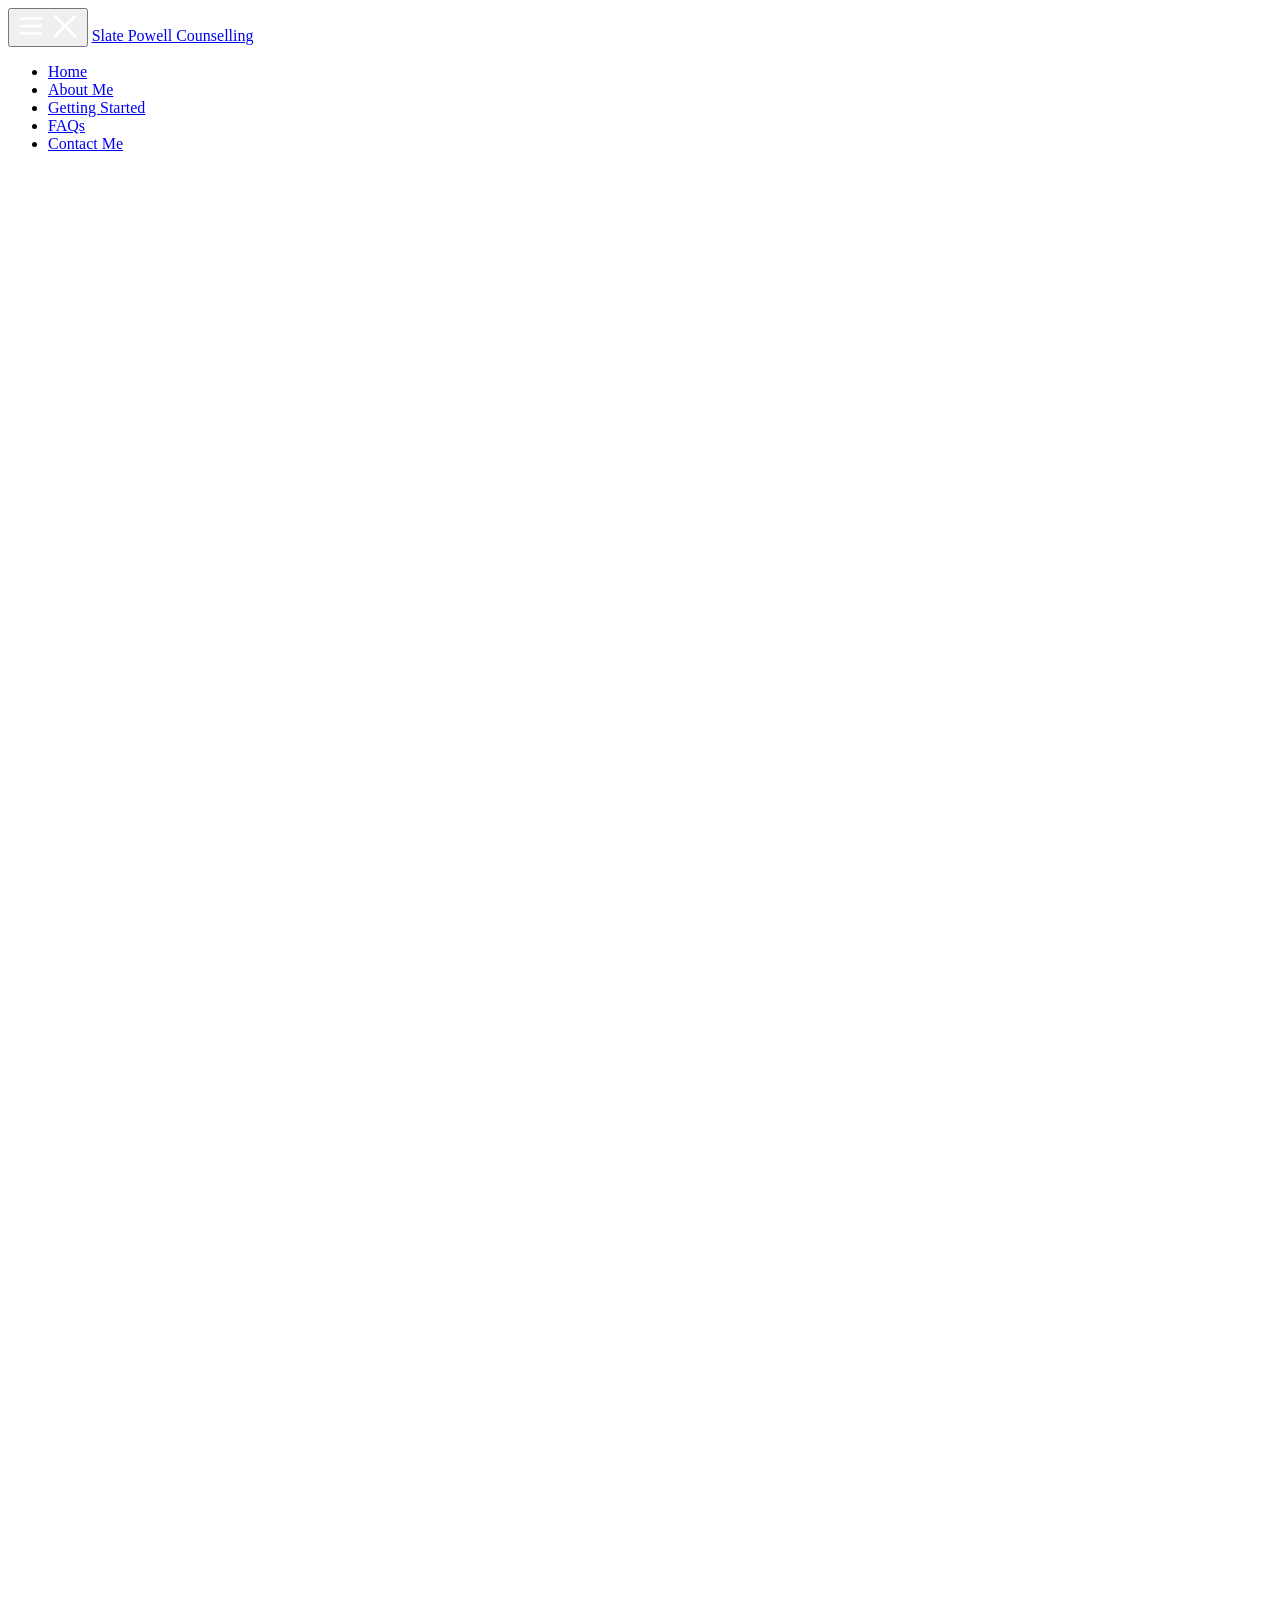
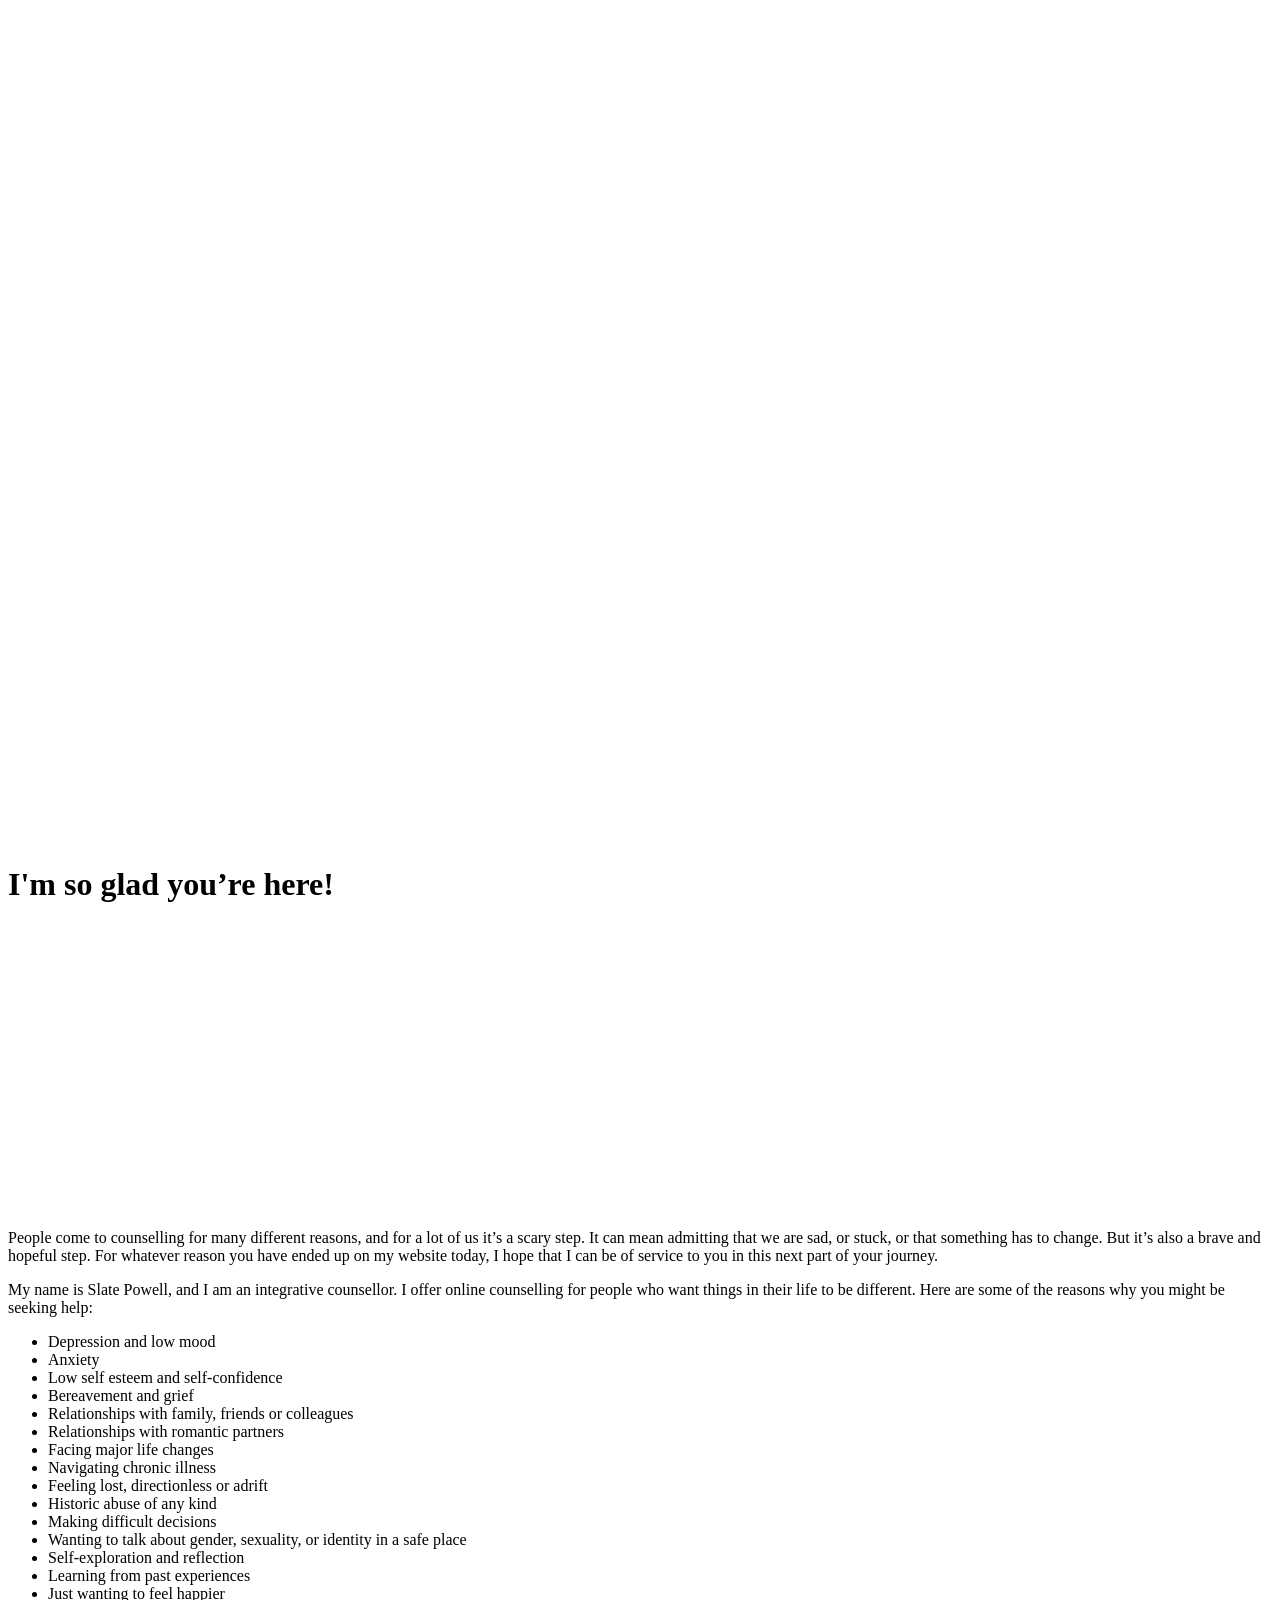
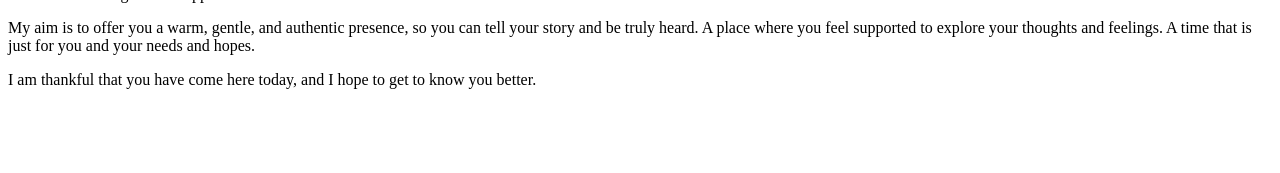
==== index.html @ da80dfe1 "Updated from Publii" ====
<!DOCTYPE html><html lang="en-gb"><head><meta charset="utf-8"><meta http-equiv="X-UA-Compatible" content="IE=edge"><meta name="viewport" content="width=device-width,initial-scale=1"><title>I&#x27;m so glad you’re here! - Slate Powell Counselling</title><meta name="description" content="My name is Slate Powell, and I am an integrative counsellor. I offer online counselling for people who want things in their life to be&hellip;"><meta name="generator" content="Publii Open-Source CMS for Static Site"><link rel="canonical" href="https://slatepowellcounselling.com/"><link rel="stylesheet" href="https://slatepowellcounselling.com/assets/css/style.css?v=9d7dddab926037a6bdbb2efa4a553231"><script type="application/ld+json">{"@context":"http://schema.org","@type":"Article","mainEntityOfPage":{"@type":"WebPage","@id":"https://slatepowellcounselling.com/"},"headline":"I'm so glad you’re here!","datePublished":"2025-02-27T17:15+00:00","dateModified":"2025-02-28T18:21+00:00","image":{"@type":"ImageObject","url":"https://slatepowellcounselling.com/media/posts/1/goutham-krishna-h5wvMCdOV3w-unsplash.jpg","height":5472,"width":3648},"description":"My name is Slate Powell, and I am an integrative counsellor. I offer online counselling for people who want things in their life to be&hellip;","author":{"@type":"Person","name":"Slate Powell","url":"https://slatepowellcounselling.com/authors/slate-powell/"},"publisher":{"@type":"Organization","name":"Slate Powell"}}</script></head><body><header class="sidebar"><button class="sidebar-button" aria-label="Toggle sidebar"><span class="open icon"> <?xml version="1.0" encoding="utf-8"?> <svg width="30px" height="30px" viewBox="0 0 24 24" fill="none" xmlns="http://www.w3.org/2000/svg"><path d="M4 18L20 18" stroke="#fff" stroke-width="2" stroke-linecap="round"/><path d="M4 12L20 12" stroke="#fff" stroke-width="2" stroke-linecap="round"/><path d="M4 6L20 6" stroke="#fff" stroke-width="2" stroke-linecap="round"/></svg> </span><span class="close icon"> <?xml version="1.0" encoding="utf-8"?> <svg width="30px" height="30px" viewBox="0 0 24 24" fill="none" xmlns="http://www.w3.org/2000/svg"><path d="M20.7457 3.32851C20.3552 2.93798 19.722 2.93798 19.3315 3.32851L12.0371 10.6229L4.74275 3.32851C4.35223 2.93798 3.71906 2.93798 3.32854 3.32851C2.93801 3.71903 2.93801 4.3522 3.32854 4.74272L10.6229 12.0371L3.32856 19.3314C2.93803 19.722 2.93803 20.3551 3.32856 20.7457C3.71908 21.1362 4.35225 21.1362 4.74277 20.7457L12.0371 13.4513L19.3315 20.7457C19.722 21.1362 20.3552 21.1362 20.7457 20.7457C21.1362 20.3551 21.1362 19.722 20.7457 19.3315L13.4513 12.0371L20.7457 4.74272C21.1362 4.3522 21.1362 3.71903 20.7457 3.32851Z" fill="#fff"/></svg></span></button> <a class="logo" href="https://slatepowellcounselling.com/"><span class="h3">Slate Powell Counselling</span></a><nav class="nav"><ul class="menu"><li class="active"><a href="https://slatepowellcounselling.com/" target="_self">Home</a></li><li><a href="https://slatepowellcounselling.com/about-me/" target="_self">About Me</a></li><li><a href="https://slatepowellcounselling.com/getting-started/" target="_self">Getting Started</a></li><li><a href="https://slatepowellcounselling.com/frequently-asked-questions/" target="_self">FAQs</a></li><li><a href="https://slatepowellcounselling.com/contact-me/" target="_self">Contact Me</a></li></ul></nav></header><script>// I shouldn't do this but I'm lazy
   document.addEventListener("DOMContentLoaded", (event) => {
    var toggle = document.querySelector('.sidebar-button');
    var sidebar = document.querySelector('.sidebar');

    toggle.onclick = function () {
        sidebar.classList.toggle('active');
    }
});</script><div class="page"><figure class="featured-image"><img src="https://slatepowellcounselling.com/media/posts/1/goutham-krishna-h5wvMCdOV3w-unsplash.jpg" srcset="https://slatepowellcounselling.com/media/posts/1/responsive/goutham-krishna-h5wvMCdOV3w-unsplash-xs.jpg 300w, https://slatepowellcounselling.com/media/posts/1/responsive/goutham-krishna-h5wvMCdOV3w-unsplash-sm.jpg 480w, https://slatepowellcounselling.com/media/posts/1/responsive/goutham-krishna-h5wvMCdOV3w-unsplash-md.jpg 749w, https://slatepowellcounselling.com/media/posts/1/responsive/goutham-krishna-h5wvMCdOV3w-unsplash-xl.jpg 1200w" sizes="(max-width: 1200px) 100vw, 1200px" loading="eager" height="5472" width="3648" alt=""></figure><main class="main"><h1 class="title">I&#x27;m so glad you’re here!</h1><p> </p><figure class="post__image post__image--right"><span style="font-weight: 400;"><img loading="lazy" src="https://slatepowellcounselling.com/media/posts/1/IMG_8548.png" alt="" width="250" height="250" sizes="(max-width: 1200px) 100vw, 1200px" srcset="https://slatepowellcounselling.com/media/posts/1/responsive/IMG_8548-xs.png 300w, https://slatepowellcounselling.com/media/posts/1/responsive/IMG_8548-sm.png 480w, https://slatepowellcounselling.com/media/posts/1/responsive/IMG_8548-md.png 749w, https://slatepowellcounselling.com/media/posts/1/responsive/IMG_8548-xl.png 1200w"></span></figure>People come to counselling for many different reasons, and for a lot of us it’s a scary step. It can mean admitting that we are sad, or stuck, or that something has to change. But it’s also a brave and hopeful step. For whatever reason you have ended up on my website today, I hope that I can be of service to you in this next part of your journey.<p></p><p><span style="font-weight: 400;">My name is Slate Powell, and I am an integrative counsellor. I offer online counselling for people who want things in their life to be different. Here are some of the reasons why you might be seeking help:</span></p><ul><li style="font-weight: 400;" aria-level="1"><span style="font-weight: 400;">Depression and low mood</span></li><li style="font-weight: 400;" aria-level="1"><span style="font-weight: 400;">Anxiety</span></li><li style="font-weight: 400;" aria-level="1"><span style="font-weight: 400;">Low self esteem and self-confidence</span></li><li style="font-weight: 400;" aria-level="1"><span style="font-weight: 400;">Bereavement and grief</span></li><li style="font-weight: 400;" aria-level="1"><span style="font-weight: 400;">Relationships with family, friends or colleagues</span></li><li style="font-weight: 400;" aria-level="1"><span style="font-weight: 400;">Relationships with romantic partners</span></li><li style="font-weight: 400;" aria-level="1"><span style="font-weight: 400;">Facing major life changes</span></li><li style="font-weight: 400;" aria-level="1"><span style="font-weight: 400;">Navigating chronic illness</span></li><li style="font-weight: 400;" aria-level="1"><span style="font-weight: 400;">Feeling lost, directionless or adrift</span></li><li style="font-weight: 400;" aria-level="1"><span style="font-weight: 400;">Historic abuse of any kind</span></li><li style="font-weight: 400;" aria-level="1"><span style="font-weight: 400;">Making difficult decisions</span></li><li style="font-weight: 400;" aria-level="1"><span style="font-weight: 400;">Wanting to talk about gender, sexuality, or identity in a safe place</span></li><li style="font-weight: 400;" aria-level="1"><span style="font-weight: 400;">Self-exploration and reflection</span></li><li style="font-weight: 400;" aria-level="1"><span style="font-weight: 400;">Learning from past experiences</span></li><li style="font-weight: 400;" aria-level="1"><span style="font-weight: 400;">Just wanting to feel happier</span></li></ul><p><span style="font-weight: 400;">My aim is to offer you a warm, gentle, and authentic presence, so you can tell your story and be truly heard. A place where you feel supported to explore your thoughts and feelings. A time that is just for you and your needs and hopes. </span></p><p><span style="font-weight: 400;">I am thankful that you have come here today, and I hope to get to know you better.</span></p><p> </p><figure class="post__image"><img loading="lazy" src="https://slatepowellcounselling.com/media/posts/1/BACP-Logo-179639.jpg" alt="bacp Registered Member 179639 MBACP (Accred)" width="200" height="89" sizes="(max-width: 1200px) 100vw, 1200px" srcset="https://slatepowellcounselling.com/media/posts/1/responsive/BACP-Logo-179639-xs.jpg 300w, https://slatepowellcounselling.com/media/posts/1/responsive/BACP-Logo-179639-sm.jpg 480w, https://slatepowellcounselling.com/media/posts/1/responsive/BACP-Logo-179639-md.jpg 749w, https://slatepowellcounselling.com/media/posts/1/responsive/BACP-Logo-179639-xl.jpg 1200w"></figure></main></div></body></html>
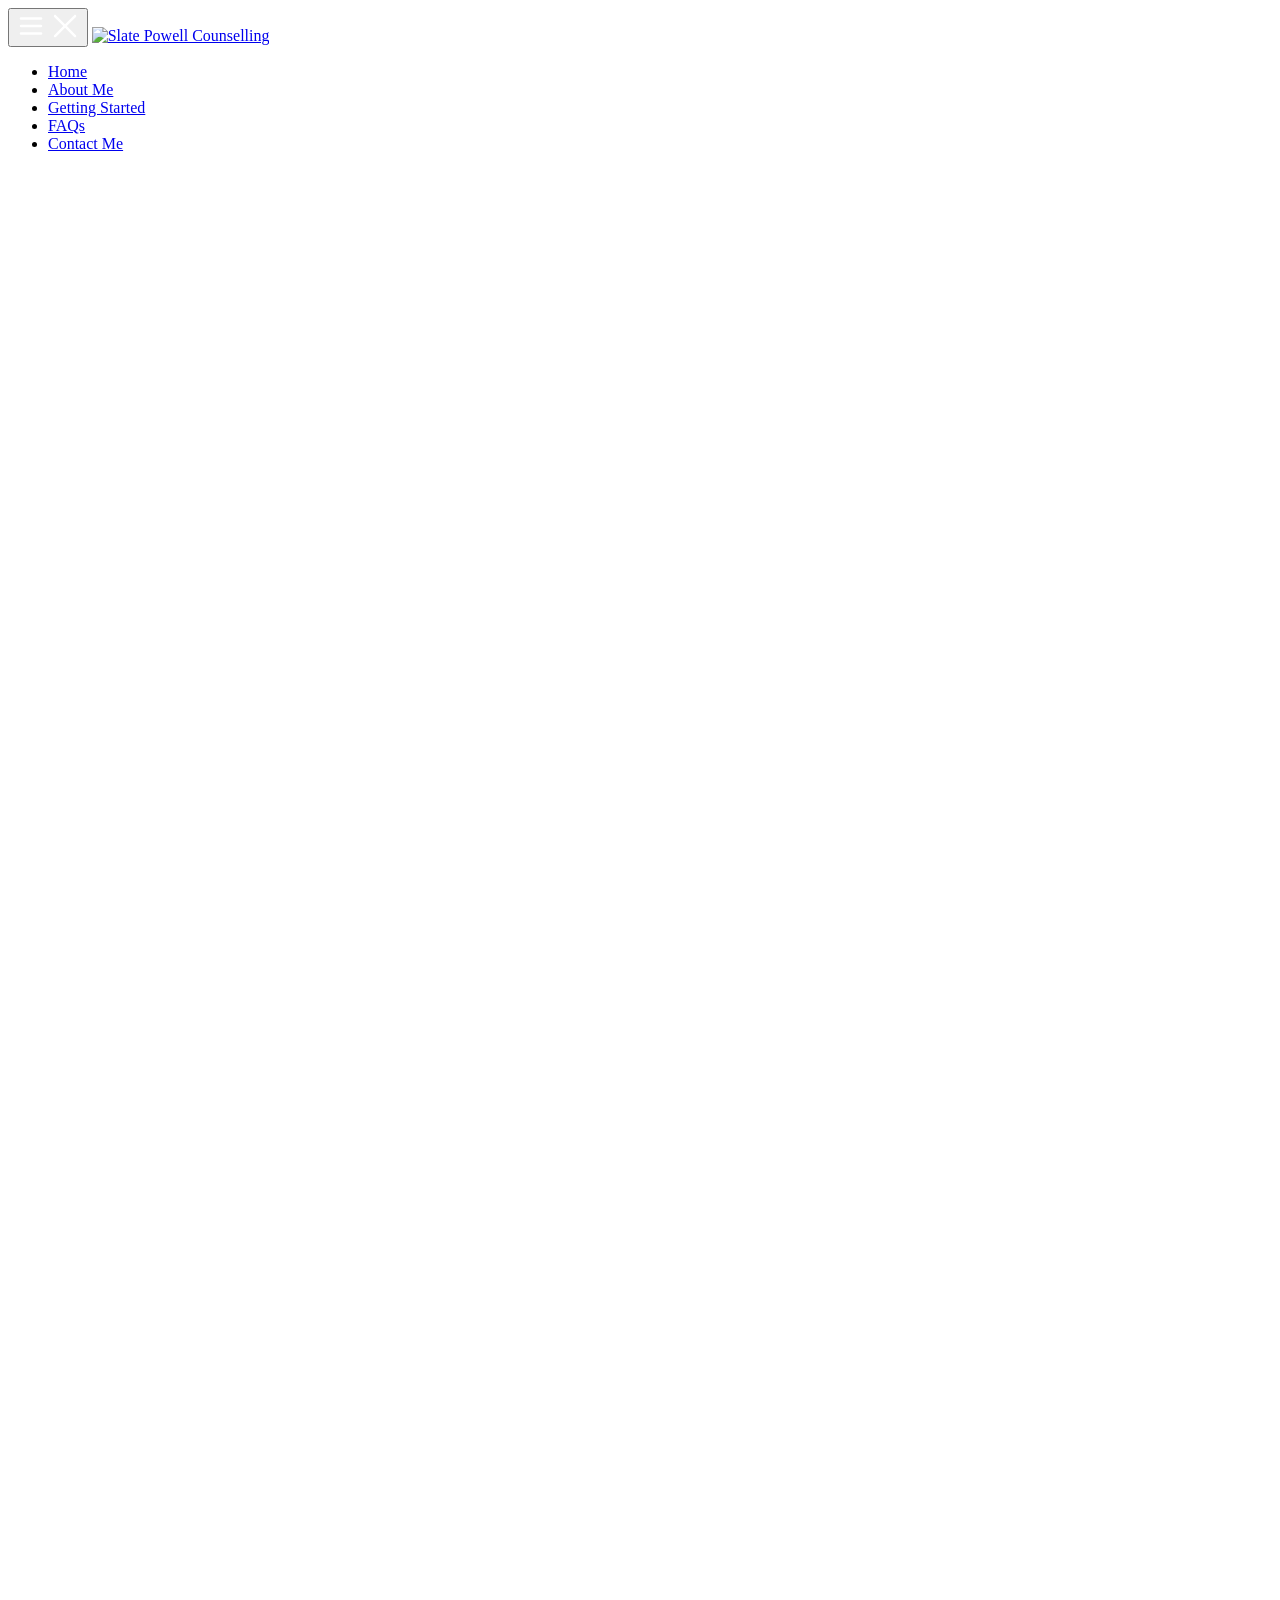
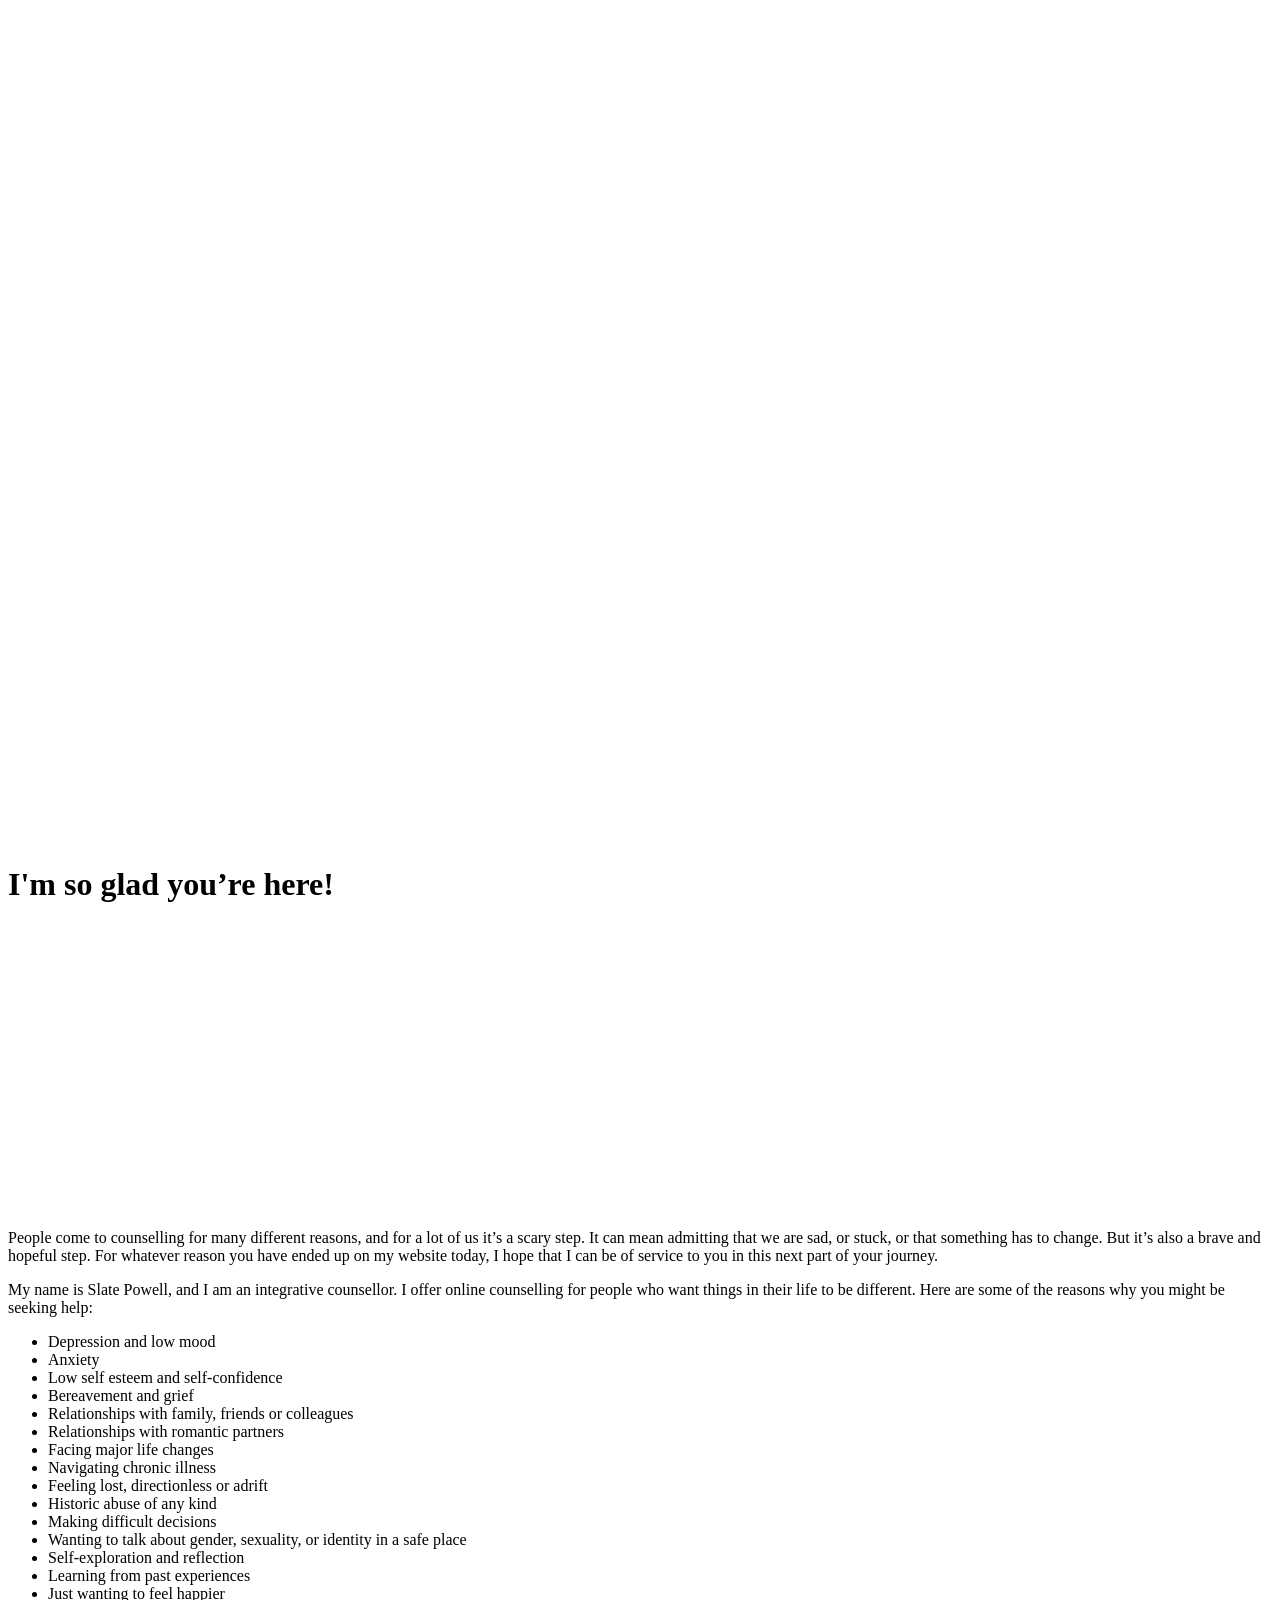
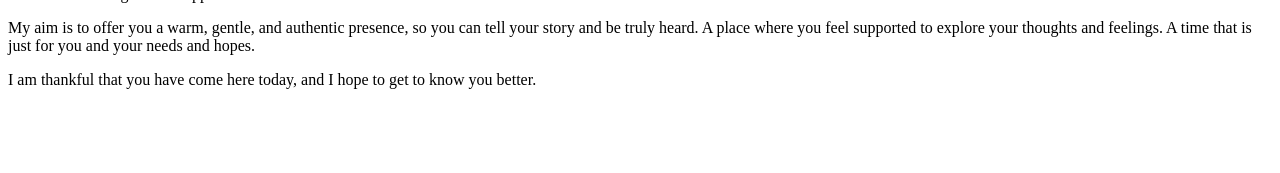
==== commit 1333681d: "Updated from Publii" ====
--- a/index.html
+++ b/index.html
@@ -1,4 +1,4 @@
-<!DOCTYPE html><html lang="en-gb"><head><meta charset="utf-8"><meta http-equiv="X-UA-Compatible" content="IE=edge"><meta name="viewport" content="width=device-width,initial-scale=1"><title>I&#x27;m so glad you’re here! - Slate Powell Counselling</title><meta name="description" content="My name is Slate Powell, and I am an integrative counsellor. I offer online counselling for people who want things in their life to be&hellip;"><meta name="generator" content="Publii Open-Source CMS for Static Site"><link rel="canonical" href="https://slatepowellcounselling.com/"><link rel="stylesheet" href="https://slatepowellcounselling.com/assets/css/style.css?v=9d7dddab926037a6bdbb2efa4a553231"><script type="application/ld+json">{"@context":"http://schema.org","@type":"Article","mainEntityOfPage":{"@type":"WebPage","@id":"https://slatepowellcounselling.com/"},"headline":"I'm so glad you’re here!","datePublished":"2025-02-27T17:15+00:00","dateModified":"2025-02-28T18:21+00:00","image":{"@type":"ImageObject","url":"https://slatepowellcounselling.com/media/posts/1/goutham-krishna-h5wvMCdOV3w-unsplash.jpg","height":5472,"width":3648},"description":"My name is Slate Powell, and I am an integrative counsellor. I offer online counselling for people who want things in their life to be&hellip;","author":{"@type":"Person","name":"Slate Powell","url":"https://slatepowellcounselling.com/authors/slate-powell/"},"publisher":{"@type":"Organization","name":"Slate Powell"}}</script></head><body><header class="sidebar"><button class="sidebar-button" aria-label="Toggle sidebar"><span class="open icon"> <?xml version="1.0" encoding="utf-8"?> <svg width="30px" height="30px" viewBox="0 0 24 24" fill="none" xmlns="http://www.w3.org/2000/svg"><path d="M4 18L20 18" stroke="#fff" stroke-width="2" stroke-linecap="round"/><path d="M4 12L20 12" stroke="#fff" stroke-width="2" stroke-linecap="round"/><path d="M4 6L20 6" stroke="#fff" stroke-width="2" stroke-linecap="round"/></svg> </span><span class="close icon"> <?xml version="1.0" encoding="utf-8"?> <svg width="30px" height="30px" viewBox="0 0 24 24" fill="none" xmlns="http://www.w3.org/2000/svg"><path d="M20.7457 3.32851C20.3552 2.93798 19.722 2.93798 19.3315 3.32851L12.0371 10.6229L4.74275 3.32851C4.35223 2.93798 3.71906 2.93798 3.32854 3.32851C2.93801 3.71903 2.93801 4.3522 3.32854 4.74272L10.6229 12.0371L3.32856 19.3314C2.93803 19.722 2.93803 20.3551 3.32856 20.7457C3.71908 21.1362 4.35225 21.1362 4.74277 20.7457L12.0371 13.4513L19.3315 20.7457C19.722 21.1362 20.3552 21.1362 20.7457 20.7457C21.1362 20.3551 21.1362 19.722 20.7457 19.3315L13.4513 12.0371L20.7457 4.74272C21.1362 4.3522 21.1362 3.71903 20.7457 3.32851Z" fill="#fff"/></svg></span></button> <a class="logo" href="https://slatepowellcounselling.com/"><span class="h3">Slate Powell Counselling</span></a><nav class="nav"><ul class="menu"><li class="active"><a href="https://slatepowellcounselling.com/" target="_self">Home</a></li><li><a href="https://slatepowellcounselling.com/about-me/" target="_self">About Me</a></li><li><a href="https://slatepowellcounselling.com/getting-started/" target="_self">Getting Started</a></li><li><a href="https://slatepowellcounselling.com/frequently-asked-questions/" target="_self">FAQs</a></li><li><a href="https://slatepowellcounselling.com/contact-me/" target="_self">Contact Me</a></li></ul></nav></header><script>// I shouldn't do this but I'm lazy
+<!DOCTYPE html><html lang="en-gb"><head><meta charset="utf-8"><meta http-equiv="X-UA-Compatible" content="IE=edge"><meta name="viewport" content="width=device-width,initial-scale=1"><title>I&#x27;m so glad you’re here! - Slate Powell Counselling</title><meta name="description" content="My name is Slate Powell, and I am an integrative counsellor. I offer online counselling for people who want things in their life to be&hellip;"><meta name="generator" content="Publii Open-Source CMS for Static Site"><link rel="canonical" href="https://slatepowellcounselling.com/"><link rel="stylesheet" href="https://slatepowellcounselling.com/assets/css/style.css?v=a8e7baf44b376898905bf000aa1edcb8"><script type="application/ld+json">{"@context":"http://schema.org","@type":"Article","mainEntityOfPage":{"@type":"WebPage","@id":"https://slatepowellcounselling.com/"},"headline":"I'm so glad you’re here!","datePublished":"2025-02-27T17:15+00:00","dateModified":"2025-02-28T18:21+00:00","image":{"@type":"ImageObject","url":"https://slatepowellcounselling.com/media/posts/1/goutham-krishna-h5wvMCdOV3w-unsplash.jpg","height":5472,"width":3648},"description":"My name is Slate Powell, and I am an integrative counsellor. I offer online counselling for people who want things in their life to be&hellip;","author":{"@type":"Person","name":"Slate Powell","url":"https://slatepowellcounselling.com/authors/slate-powell/"},"publisher":{"@type":"Organization","name":"Slate Powell","logo":{"@type":"ImageObject","url":"https://slatepowellcounselling.com/media/website/SPC_Logo_White.svg","height":337,"width":1085}}}</script></head><body><header class="sidebar"><button class="sidebar-button" aria-label="Toggle sidebar"><span class="open icon"> <?xml version="1.0" encoding="utf-8"?> <svg width="30px" height="30px" viewBox="0 0 24 24" fill="none" xmlns="http://www.w3.org/2000/svg"><path d="M4 18L20 18" stroke="#fff" stroke-width="2" stroke-linecap="round"/><path d="M4 12L20 12" stroke="#fff" stroke-width="2" stroke-linecap="round"/><path d="M4 6L20 6" stroke="#fff" stroke-width="2" stroke-linecap="round"/></svg> </span><span class="close icon"> <?xml version="1.0" encoding="utf-8"?> <svg width="30px" height="30px" viewBox="0 0 24 24" fill="none" xmlns="http://www.w3.org/2000/svg"><path d="M20.7457 3.32851C20.3552 2.93798 19.722 2.93798 19.3315 3.32851L12.0371 10.6229L4.74275 3.32851C4.35223 2.93798 3.71906 2.93798 3.32854 3.32851C2.93801 3.71903 2.93801 4.3522 3.32854 4.74272L10.6229 12.0371L3.32856 19.3314C2.93803 19.722 2.93803 20.3551 3.32856 20.7457C3.71908 21.1362 4.35225 21.1362 4.74277 20.7457L12.0371 13.4513L19.3315 20.7457C19.722 21.1362 20.3552 21.1362 20.7457 20.7457C21.1362 20.3551 21.1362 19.722 20.7457 19.3315L13.4513 12.0371L20.7457 4.74272C21.1362 4.3522 21.1362 3.71903 20.7457 3.32851Z" fill="#fff"/></svg></span></button> <a class="logo" href="https://slatepowellcounselling.com/"><img src="https://slatepowellcounselling.com/media/website/SPC_Logo_White.svg" alt="Slate Powell Counselling" width="1085" height="337"></a><nav class="nav"><ul class="menu"><li class="active"><a href="https://slatepowellcounselling.com/" target="_self">Home</a></li><li><a href="https://slatepowellcounselling.com/about-me/" target="_self">About Me</a></li><li><a href="https://slatepowellcounselling.com/getting-started/" target="_self">Getting Started</a></li><li><a href="https://slatepowellcounselling.com/frequently-asked-questions/" target="_self">FAQs</a></li><li><a href="https://slatepowellcounselling.com/contact-me/" target="_self">Contact Me</a></li></ul></nav></header><script>// I shouldn't do this but I'm lazy
    document.addEventListener("DOMContentLoaded", (event) => {
     var toggle = document.querySelector('.sidebar-button');
     var sidebar = document.querySelector('.sidebar');
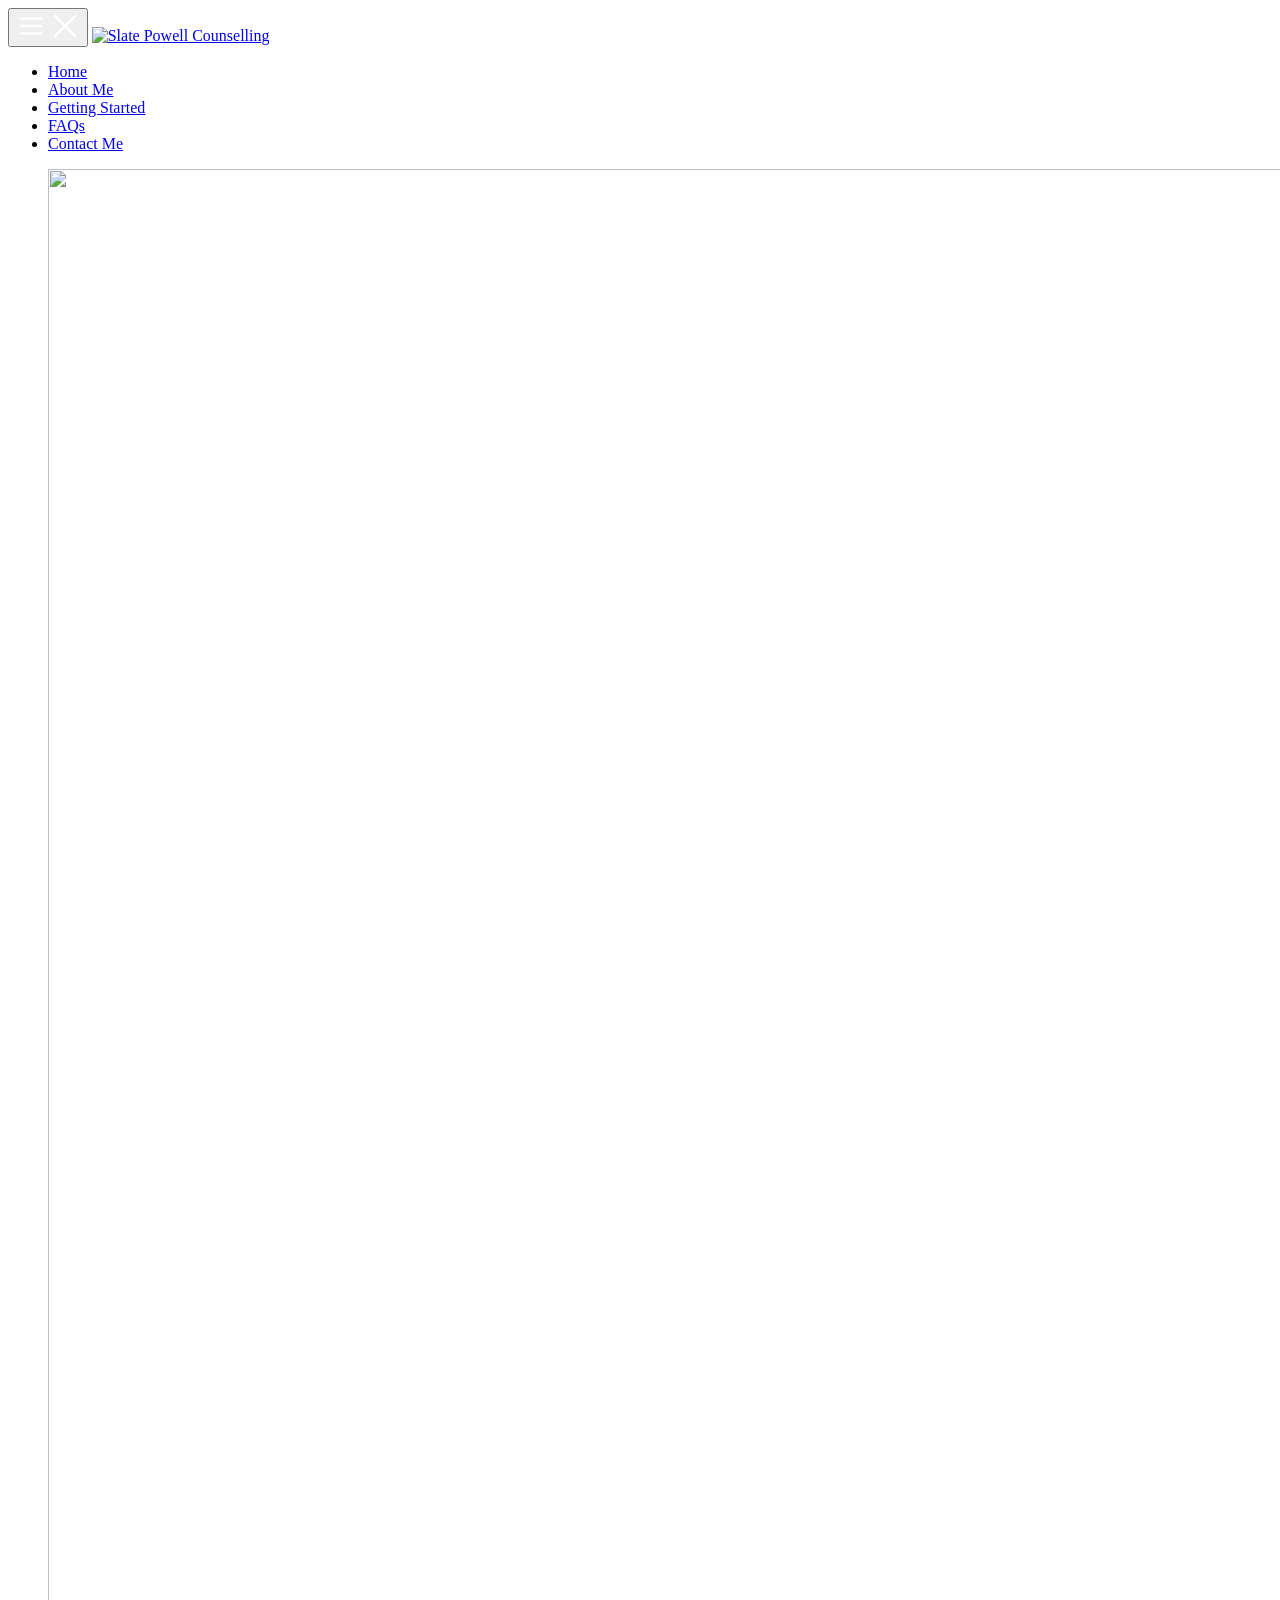
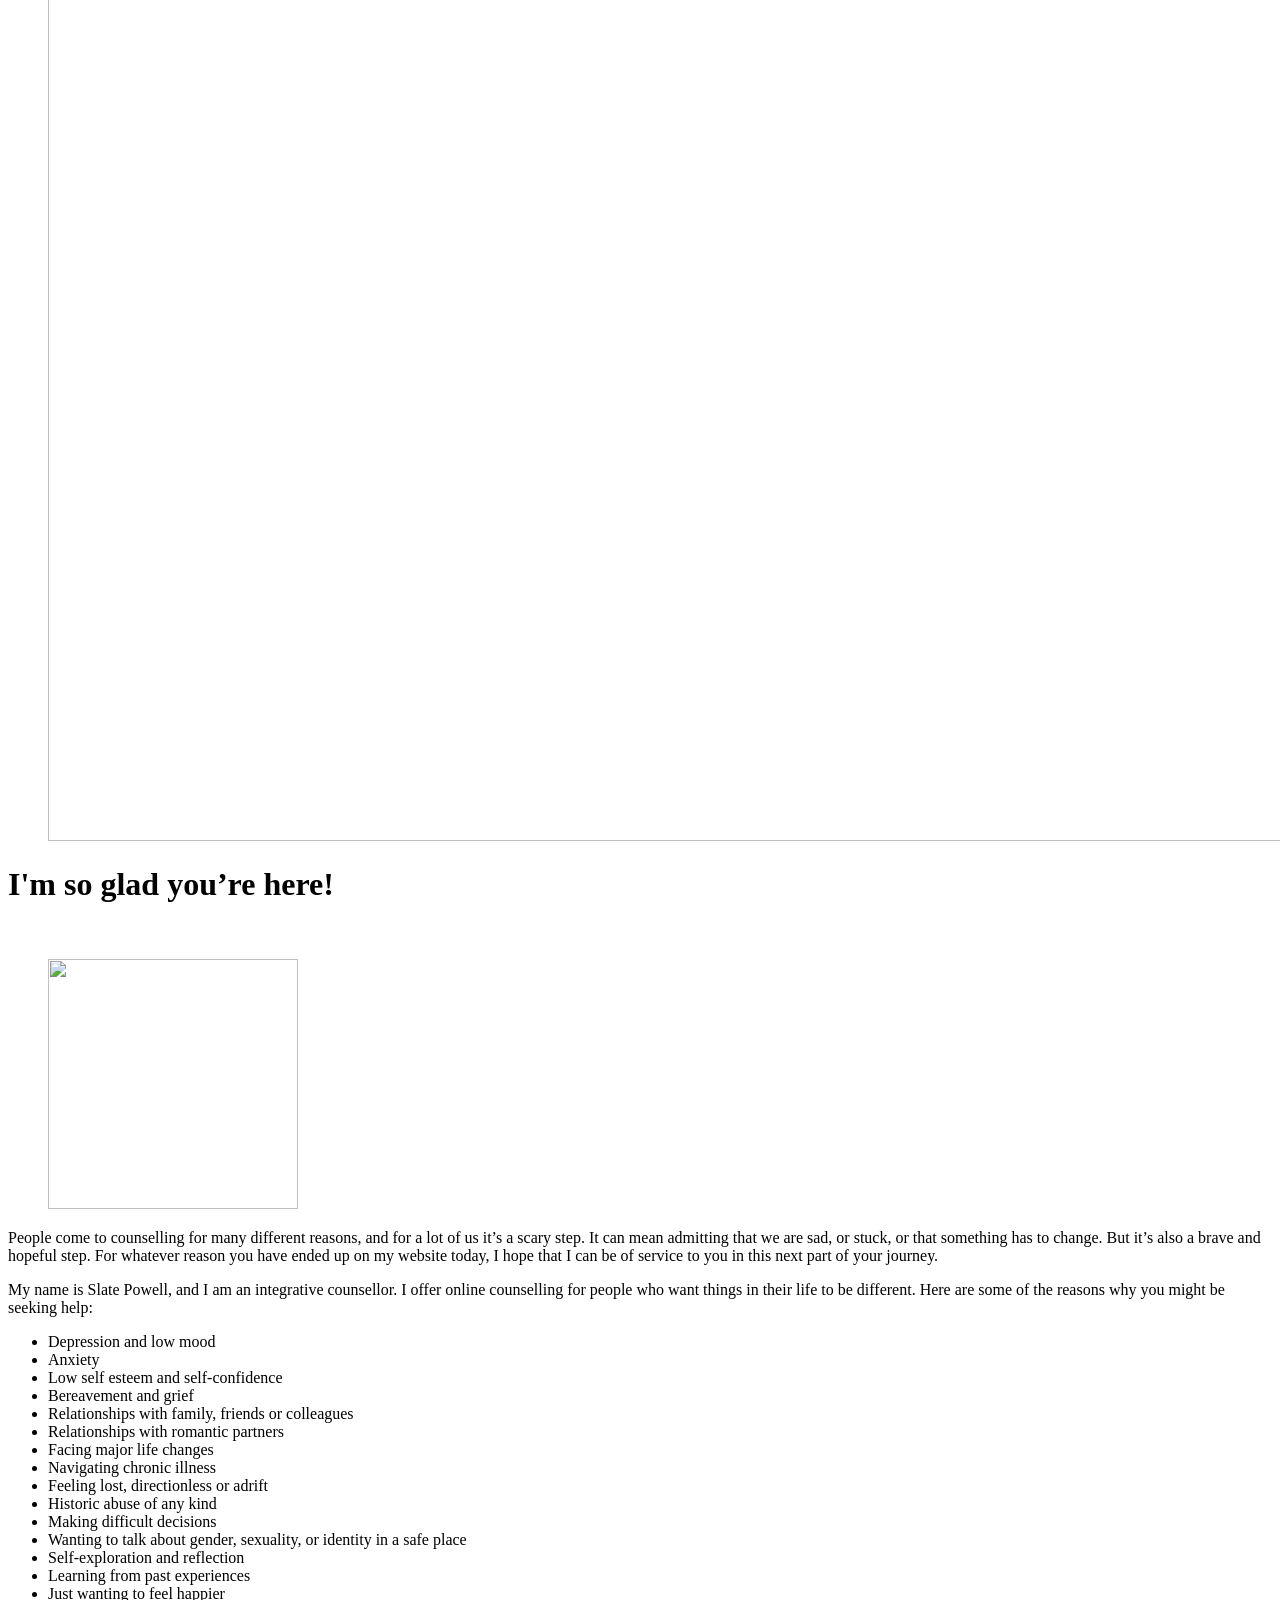
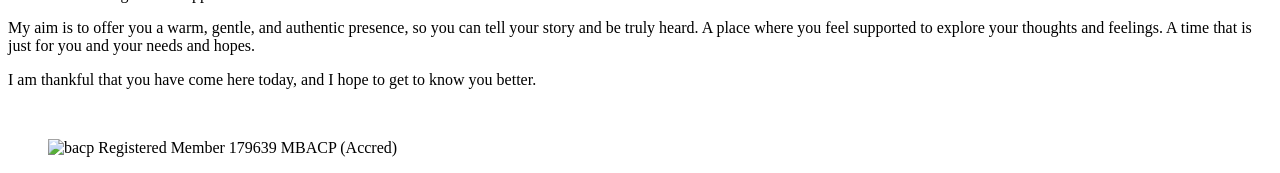
==== commit 51458ca7: "Updated from Publii" ====
--- a/index.html
+++ b/index.html
@@ -1,4 +1,4 @@
-<!DOCTYPE html><html lang="en-gb"><head><meta charset="utf-8"><meta http-equiv="X-UA-Compatible" content="IE=edge"><meta name="viewport" content="width=device-width,initial-scale=1"><title>I&#x27;m so glad you’re here! - Slate Powell Counselling</title><meta name="description" content="My name is Slate Powell, and I am an integrative counsellor. I offer online counselling for people who want things in their life to be&hellip;"><meta name="generator" content="Publii Open-Source CMS for Static Site"><link rel="canonical" href="https://slatepowellcounselling.com/"><link rel="stylesheet" href="https://slatepowellcounselling.com/assets/css/style.css?v=a8e7baf44b376898905bf000aa1edcb8"><script type="application/ld+json">{"@context":"http://schema.org","@type":"Article","mainEntityOfPage":{"@type":"WebPage","@id":"https://slatepowellcounselling.com/"},"headline":"I'm so glad you’re here!","datePublished":"2025-02-27T17:15+00:00","dateModified":"2025-02-28T18:21+00:00","image":{"@type":"ImageObject","url":"https://slatepowellcounselling.com/media/posts/1/goutham-krishna-h5wvMCdOV3w-unsplash.jpg","height":5472,"width":3648},"description":"My name is Slate Powell, and I am an integrative counsellor. I offer online counselling for people who want things in their life to be&hellip;","author":{"@type":"Person","name":"Slate Powell","url":"https://slatepowellcounselling.com/authors/slate-powell/"},"publisher":{"@type":"Organization","name":"Slate Powell","logo":{"@type":"ImageObject","url":"https://slatepowellcounselling.com/media/website/SPC_Logo_White.svg","height":337,"width":1085}}}</script></head><body><header class="sidebar"><button class="sidebar-button" aria-label="Toggle sidebar"><span class="open icon"> <?xml version="1.0" encoding="utf-8"?> <svg width="30px" height="30px" viewBox="0 0 24 24" fill="none" xmlns="http://www.w3.org/2000/svg"><path d="M4 18L20 18" stroke="#fff" stroke-width="2" stroke-linecap="round"/><path d="M4 12L20 12" stroke="#fff" stroke-width="2" stroke-linecap="round"/><path d="M4 6L20 6" stroke="#fff" stroke-width="2" stroke-linecap="round"/></svg> </span><span class="close icon"> <?xml version="1.0" encoding="utf-8"?> <svg width="30px" height="30px" viewBox="0 0 24 24" fill="none" xmlns="http://www.w3.org/2000/svg"><path d="M20.7457 3.32851C20.3552 2.93798 19.722 2.93798 19.3315 3.32851L12.0371 10.6229L4.74275 3.32851C4.35223 2.93798 3.71906 2.93798 3.32854 3.32851C2.93801 3.71903 2.93801 4.3522 3.32854 4.74272L10.6229 12.0371L3.32856 19.3314C2.93803 19.722 2.93803 20.3551 3.32856 20.7457C3.71908 21.1362 4.35225 21.1362 4.74277 20.7457L12.0371 13.4513L19.3315 20.7457C19.722 21.1362 20.3552 21.1362 20.7457 20.7457C21.1362 20.3551 21.1362 19.722 20.7457 19.3315L13.4513 12.0371L20.7457 4.74272C21.1362 4.3522 21.1362 3.71903 20.7457 3.32851Z" fill="#fff"/></svg></span></button> <a class="logo" href="https://slatepowellcounselling.com/"><img src="https://slatepowellcounselling.com/media/website/SPC_Logo_White.svg" alt="Slate Powell Counselling" width="1085" height="337"></a><nav class="nav"><ul class="menu"><li class="active"><a href="https://slatepowellcounselling.com/" target="_self">Home</a></li><li><a href="https://slatepowellcounselling.com/about-me/" target="_self">About Me</a></li><li><a href="https://slatepowellcounselling.com/getting-started/" target="_self">Getting Started</a></li><li><a href="https://slatepowellcounselling.com/frequently-asked-questions/" target="_self">FAQs</a></li><li><a href="https://slatepowellcounselling.com/contact-me/" target="_self">Contact Me</a></li></ul></nav></header><script>// I shouldn't do this but I'm lazy
+<!DOCTYPE html><html lang="en-gb"><head><meta charset="utf-8"><meta http-equiv="X-UA-Compatible" content="IE=edge"><meta name="viewport" content="width=device-width,initial-scale=1"><link rel="preconnect" href="https://fonts.googleapis.com"><link rel="preconnect" href="https://fonts.gstatic.com" crossorigin><link href="https://fonts.googleapis.com/css2?family=Rethink+Sans:ital,wght@0,400..800;1,400..800&display=swap" rel="stylesheet"><title>I&#x27;m so glad you’re here! - Slate Powell Counselling</title><meta name="description" content="My name is Slate Powell, and I am an integrative counsellor. I offer online counselling for people who want things in their life to be&hellip;"><meta name="generator" content="Publii Open-Source CMS for Static Site"><link rel="canonical" href="https://slatepowellcounselling.com/"><link rel="stylesheet" href="https://slatepowellcounselling.com/assets/css/style.css?v=a8e7baf44b376898905bf000aa1edcb8"><script type="application/ld+json">{"@context":"http://schema.org","@type":"Article","mainEntityOfPage":{"@type":"WebPage","@id":"https://slatepowellcounselling.com/"},"headline":"I'm so glad you’re here!","datePublished":"2025-02-27T17:15+00:00","dateModified":"2025-02-28T18:21+00:00","image":{"@type":"ImageObject","url":"https://slatepowellcounselling.com/media/posts/1/goutham-krishna-h5wvMCdOV3w-unsplash.jpg","height":5472,"width":3648},"description":"My name is Slate Powell, and I am an integrative counsellor. I offer online counselling for people who want things in their life to be&hellip;","author":{"@type":"Person","name":"Slate Powell","url":"https://slatepowellcounselling.com/authors/slate-powell/"},"publisher":{"@type":"Organization","name":"Slate Powell","logo":{"@type":"ImageObject","url":"https://slatepowellcounselling.com/media/website/SPC_Logo_White.svg","height":337,"width":1085}}}</script></head><body><header class="sidebar"><button class="sidebar-button" aria-label="Toggle sidebar"><span class="open icon"> <?xml version="1.0" encoding="utf-8"?> <svg width="30px" height="30px" viewBox="0 0 24 24" fill="none" xmlns="http://www.w3.org/2000/svg"><path d="M4 18L20 18" stroke="#fff" stroke-width="2" stroke-linecap="round"/><path d="M4 12L20 12" stroke="#fff" stroke-width="2" stroke-linecap="round"/><path d="M4 6L20 6" stroke="#fff" stroke-width="2" stroke-linecap="round"/></svg> </span><span class="close icon"> <?xml version="1.0" encoding="utf-8"?> <svg width="30px" height="30px" viewBox="0 0 24 24" fill="none" xmlns="http://www.w3.org/2000/svg"><path d="M20.7457 3.32851C20.3552 2.93798 19.722 2.93798 19.3315 3.32851L12.0371 10.6229L4.74275 3.32851C4.35223 2.93798 3.71906 2.93798 3.32854 3.32851C2.93801 3.71903 2.93801 4.3522 3.32854 4.74272L10.6229 12.0371L3.32856 19.3314C2.93803 19.722 2.93803 20.3551 3.32856 20.7457C3.71908 21.1362 4.35225 21.1362 4.74277 20.7457L12.0371 13.4513L19.3315 20.7457C19.722 21.1362 20.3552 21.1362 20.7457 20.7457C21.1362 20.3551 21.1362 19.722 20.7457 19.3315L13.4513 12.0371L20.7457 4.74272C21.1362 4.3522 21.1362 3.71903 20.7457 3.32851Z" fill="#fff"/></svg></span></button> <a class="logo" href="https://slatepowellcounselling.com/"><img src="https://slatepowellcounselling.com/media/website/SPC_Logo_White.svg" alt="Slate Powell Counselling" width="1085" height="337"></a><nav class="nav"><ul class="menu"><li class="active"><a href="https://slatepowellcounselling.com/" target="_self">Home</a></li><li><a href="https://slatepowellcounselling.com/about-me/" target="_self">About Me</a></li><li><a href="https://slatepowellcounselling.com/getting-started/" target="_self">Getting Started</a></li><li><a href="https://slatepowellcounselling.com/frequently-asked-questions/" target="_self">FAQs</a></li><li><a href="https://slatepowellcounselling.com/contact-me/" target="_self">Contact Me</a></li></ul></nav></header><script>// I shouldn't do this but I'm lazy
    document.addEventListener("DOMContentLoaded", (event) => {
     var toggle = document.querySelector('.sidebar-button');
     var sidebar = document.querySelector('.sidebar');
